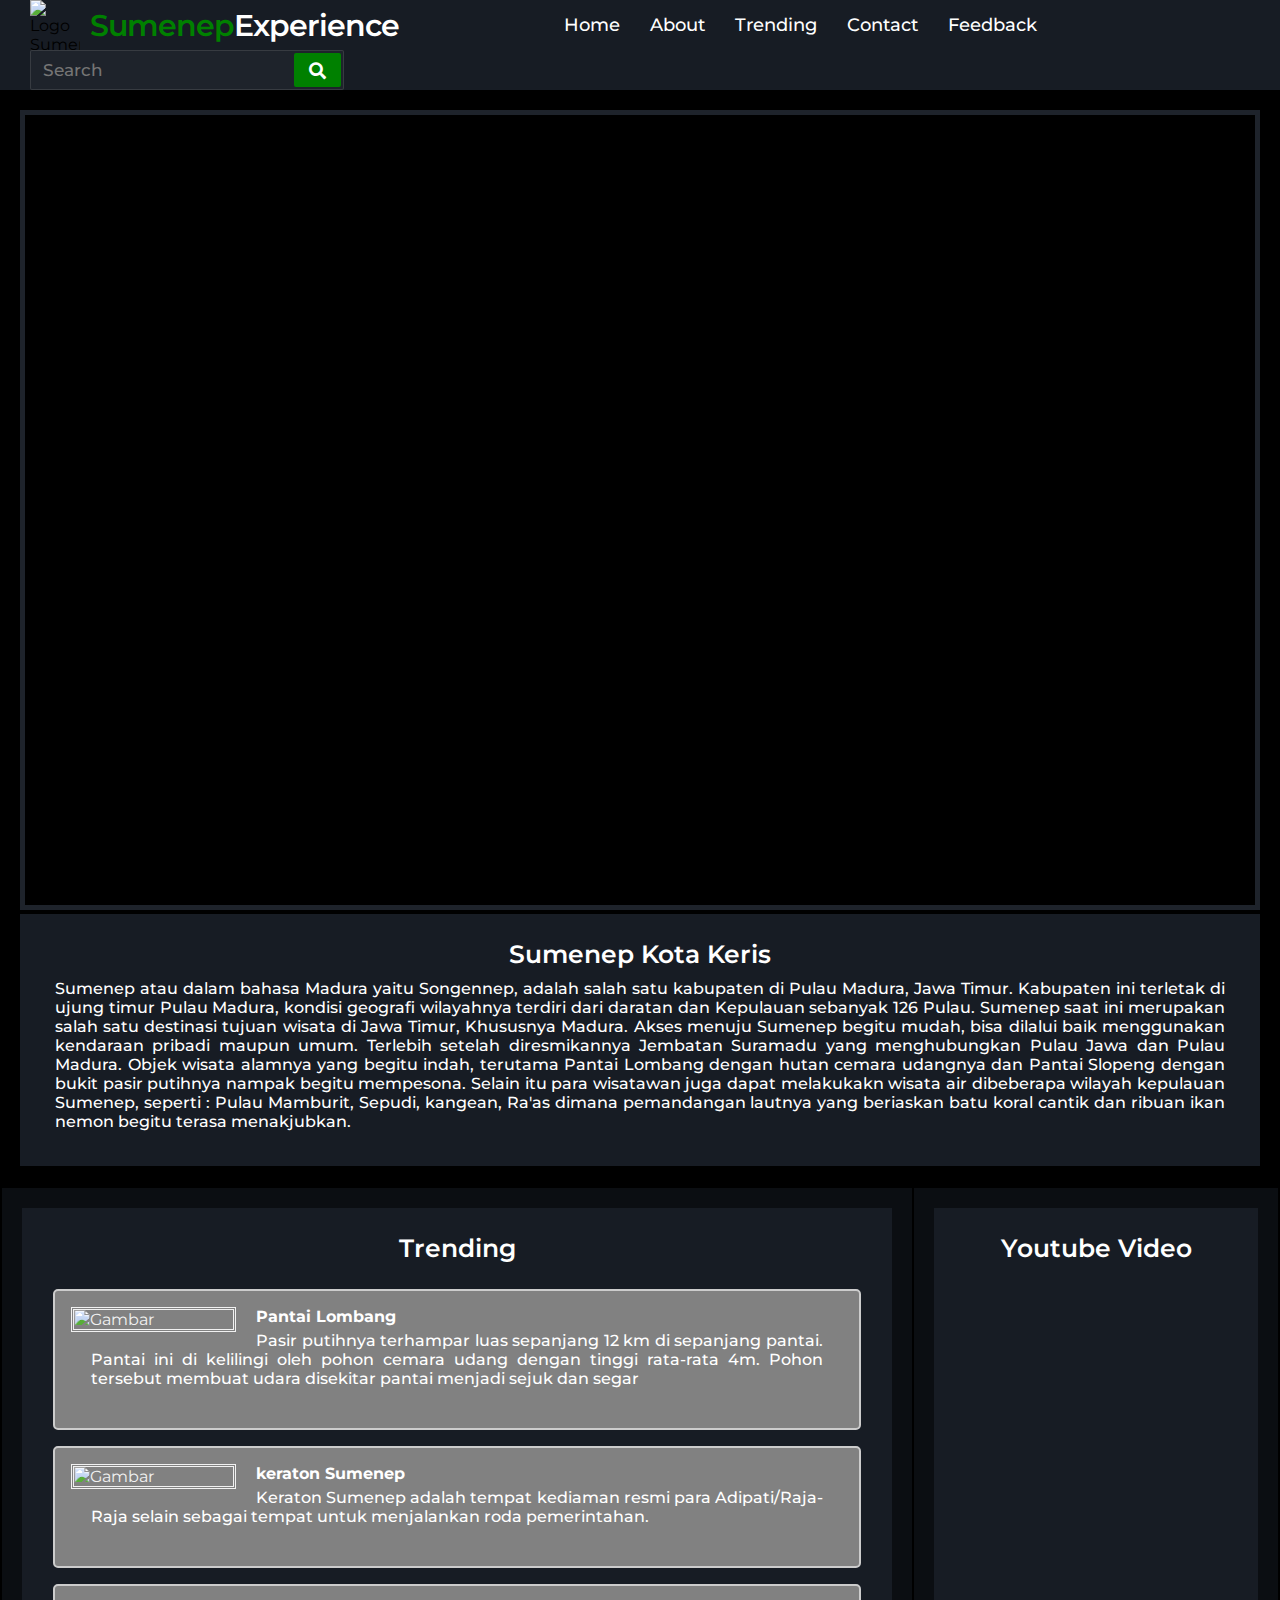
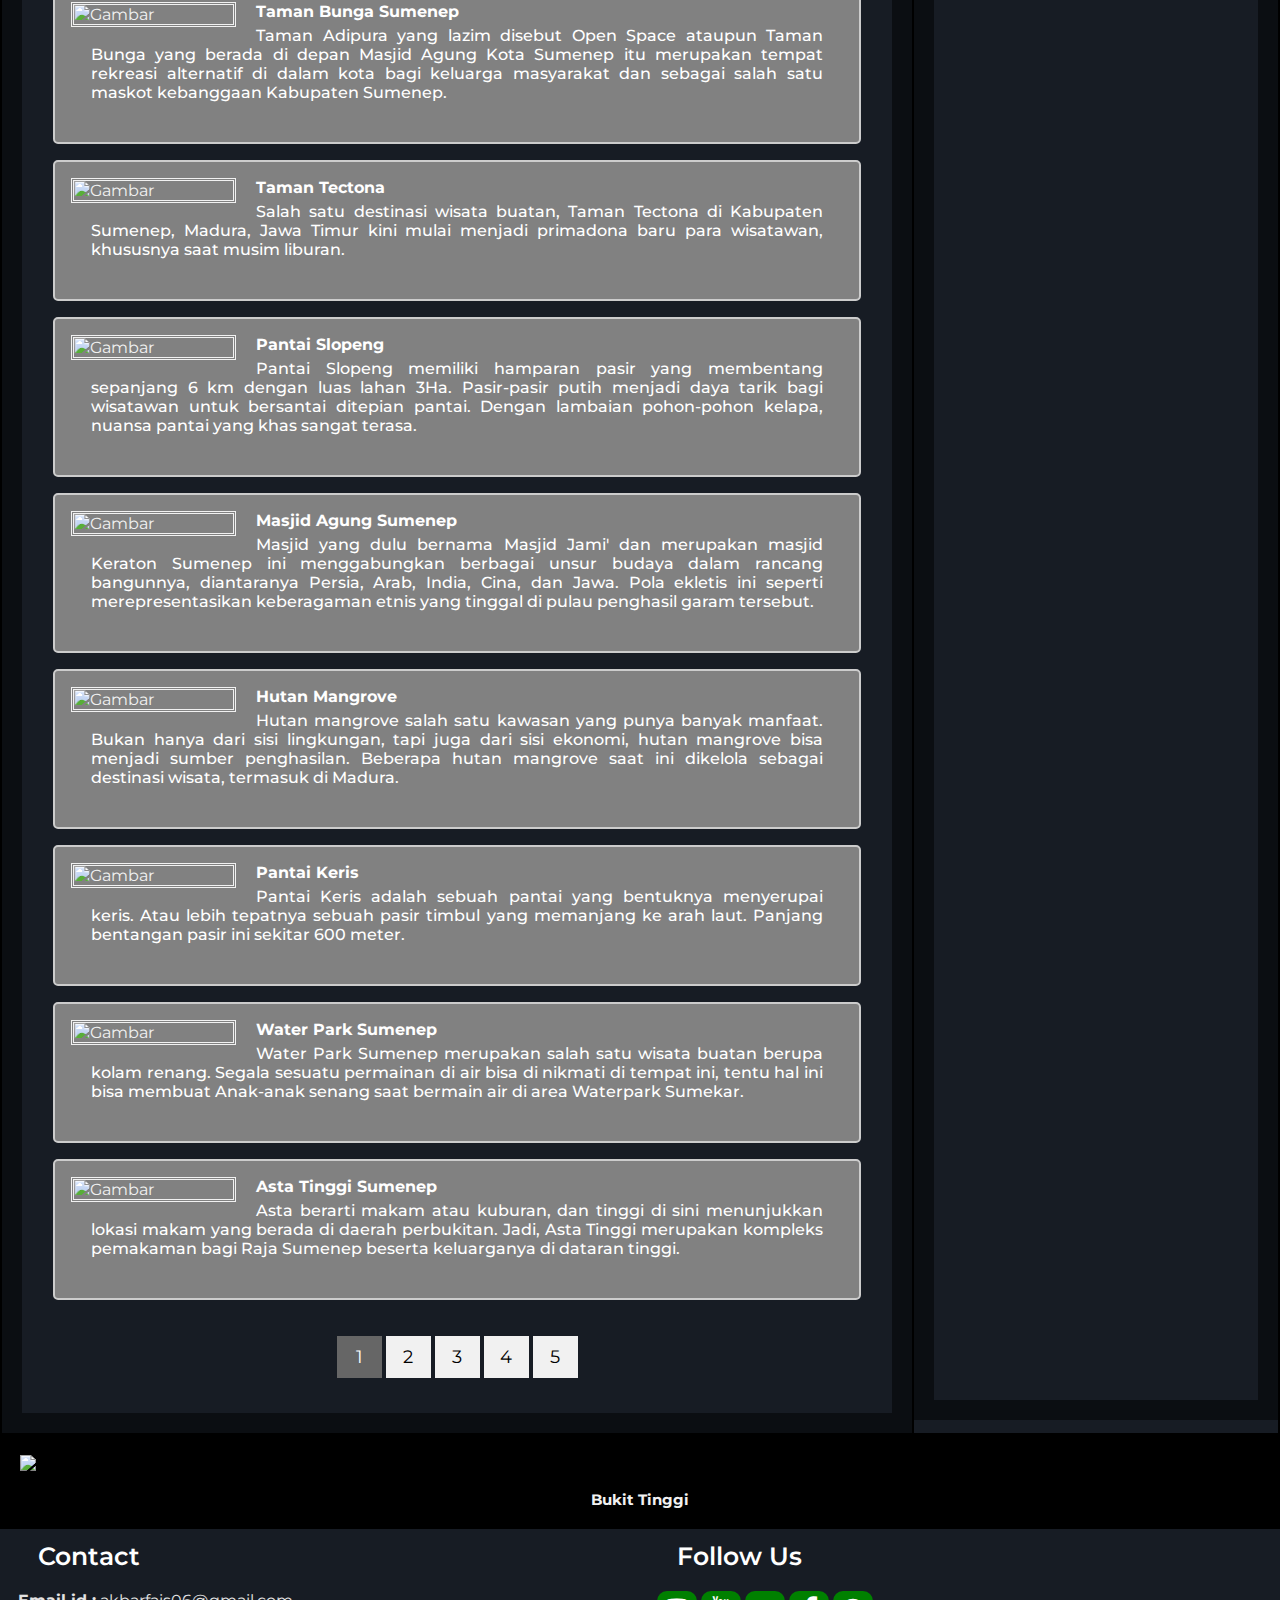
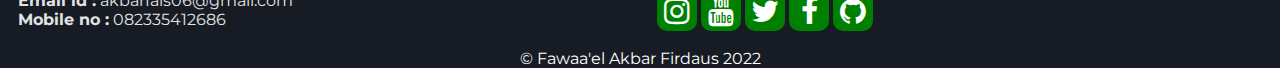
==== index.html @ 26d3dd24 "Add files via upload" ====
<!-- http://localhost/dasarWeb/Project%20UTS/UTS.HTML -->
<!DOCTYPE html>
<html lang="en" dir="ltr">

<head>
    <meta charset="utf-8">
    <title>SumenepExperience</title>
    <script src="UTS.js" defer></script>
    <meta name="viewport" content="width=device-width, initial-scale=1.0">
    <link rel="stylesheet" href="https://cdnjs.cloudflare.com/ajax/libs/font-awesome/5.15.3/css/all.min.css" />
    <link rel="stylesheet" href="https://cdnjs.cloudflare.com/ajax/libs/font-awesome/4.7.0/css/font-awesome.min.css">
    <link rel="icon" type="image/x-icon" href="../Project UTS/IMG/Lambang_Kabupaten_Sumenep.png">
    <link rel="stylesheet" href="StyleUTS.CSS">
</head>

<body>
    <!-- Button To TOP -->
    <img src="../Project UTS/IMG/Lambang_Kabupaten_Sumenep.png" alt="Go To TOP" id="myBtn"
        style="width:90px; background-color: transparent;" onclick="topFunction()">

    <header>
        <!-- Navigasi -->
        <nav>
            <!-- Bagian Logo -->
            <img src="../Project UTS/IMG//Lambang_Kabupaten_Sumenep.png" alt="Logo Sumenep"
                style="width:50px; height:50px; margin-right: 10px;">
            <div class="logo">
                <span style="color:green;">Sumenep</span>Experience
            </div>
            <!-- Navigasi Item -->
            <div class="nav-items">
                <li><a href="./UTS.HTML">Home</a></li>
                <li><a href="#about">About</a></li>
                <li><a href="#Trending">Trending</a></li>
                <li><a href="#contact">Contact</a></li>
                <li><a href="#">Feedback</a></li>
            </div>
            <!-- Search Box -->
            <form action="#">
                <input type="search" class="search-data" placeholder="Search" required>
                <button type="submit" class="fas fa-search">
                    <!-- <img src="../Project UTS/svg/bx-search-alt-2.svg" alt="search"> -->
                </button>
            </form>
        </nav>
    </header>
    <!-- Video -->
    <div class="content" onclick="togglePause()">
        <!-- <video autoplay muted loop id="myVideo">
            <source src="../Project UTS/IMG/Drone Footage Kota Sumenep Madura Jawa Timur 2021.mp4" type="video/mp4">
        </video> -->
        <iframe id="myVideo" src="https://drive.google.com/file/d/1K-GnoX9lJ8APAUfr-ych4YfB23aGnMzX/preview" width="640" height="480" allow="autoplay"></iframe>
        <div class="text" id="about">
            <h1>Sumenep Kota Keris</h1>
            <p>
                Sumenep atau dalam bahasa Madura yaitu Songennep, adalah salah satu kabupaten di Pulau Madura, Jawa
                Timur.
                Kabupaten ini terletak di ujung timur Pulau Madura, kondisi geografi wilayahnya terdiri dari daratan dan
                Kepulauan sebanyak 126 Pulau.
                Sumenep saat ini merupakan salah satu destinasi tujuan wisata di Jawa Timur, Khususnya Madura.
                Akses menuju Sumenep begitu mudah, bisa dilalui baik menggunakan kendaraan pribadi maupun umum.
                Terlebih setelah diresmikannya Jembatan Suramadu yang menghubungkan Pulau Jawa dan Pulau Madura.
                Objek wisata alamnya yang begitu indah, terutama Pantai Lombang dengan hutan cemara udangnya dan Pantai
                Slopeng dengan bukit pasir putihnya nampak begitu mempesona.
                Selain itu para wisatawan juga dapat melakukakn wisata air dibeberapa wilayah kepulauan Sumenep,
                seperti : Pulau Mamburit, Sepudi, kangean, Ra'as dimana pemandangan lautnya yang beriaskan batu koral
                cantik dan ribuan ikan nemon begitu terasa menakjubkan.
            </p>
        </div>
    </div>
    <!-- Content Kiri -->
    <table class="tabel">
        <tr>
            <td class="contentKiri">
                <div class="content">
                    <div class="text" id="Trending">
                        <h1>Trending</h1>
                        <div class="container">
                            <img src="../Project UTS/IMG/lombang.jpg" alt="Gambar" style="width:165px; border:double">
                            <p style="padding-bottom: 5px;">
                                <a href="https://www.kompasiana.com/natilatus22200/62566cc83794d11a587394d3/panorama-keindahan-wisata-pantai-lombang-di-sumenep-madura"
                                    style="text-decoration: none; color: white; font-weight: bold;">
                                    Pantai Lombang
                                </a>
                            </p>
                            <p>Pasir putihnya terhampar luas sepanjang 12 km di sepanjang pantai. Pantai ini di
                                kelilingi oleh pohon cemara udang dengan tinggi rata-rata 4m. Pohon tersebut membuat
                                udara disekitar pantai menjadi sejuk
                                dan segar</p>
                        </div>
                        <div class="container">
                            <img src="../Project UTS/IMG/943798175.jpg" alt="Gambar" style="width:165px; border:double">
                            <p style="padding-bottom: 5px;">
                                <a href="https://p2k.utn.ac.id/en6/1-3069-2966/Keraton-Sumenep_41771_p2k-utn.html"
                                    style="text-decoration: none; color: white; font-weight: bold;">
                                    keraton Sumenep
                                </a>
                            </p>
                            <p>Keraton Sumenep adalah tempat kediaman resmi para Adipati/Raja-Raja selain sebagai tempat
                                untuk menjalankan roda pemerintahan.</p>
                        </div>
                        <div class="container">
                            <img src="../Project UTS/IMG/Tempat-Wisata-Sumenep.jpg" alt="Gambar"
                                style="width:165px; border:double">
                            <p style="padding-bottom: 5px;">
                                <a href="http://sumenepkab.go.id/berita/baca/taman-adipura-kota-sumenep-akan-dipercantik"
                                    style="text-decoration: none; color: white; font-weight: bold;">
                                    Taman Bunga Sumenep
                                </a>
                            </p>
                            <p>Taman Adipura yang lazim disebut Open Space ataupun Taman Bunga yang berada di depan
                                Masjid Agung Kota Sumenep itu merupakan tempat rekreasi alternatif di dalam kota bagi
                                keluarga masyarakat dan sebagai salah satu maskot kebanggaan Kabupaten Sumenep.</p>
                        </div>
                        <div class="container">
                            <img src="../Project UTS/IMG/tektona.jpeg" alt="Gambar" style="width:165px; border:double">
                            <p style="padding-bottom: 5px;">
                                <a href="https://kumparan.com/mediamadura/taman-tectona-kini-jadi-primadona-baru-destinasi-wisata-di-sumenep/1"
                                    style="text-decoration: none; color: white; font-weight: bold;">
                                    Taman Tectona
                                </a>
                            </p>
                            <p>Salah satu destinasi wisata buatan, Taman Tectona di Kabupaten Sumenep, Madura, Jawa
                                Timur kini mulai menjadi primadona baru para wisatawan, khususnya saat musim liburan.
                            </p>
                        </div>
                        <div class="container">
                            <img src="../Project UTS/IMG/Pantai-Slopeng.jpg" alt="Gambar" style="width:165px; border:double">
                            <p style="padding-bottom: 5px;">
                                <a href="https://www.transmadura.com/keindahan-wisata-tua-pantai-slopeng-nuansa-pantai-yang-khas/"
                                    style="text-decoration: none; color: white; font-weight: bold;">
                                    Pantai Slopeng
                                </a>
                            </p>
                            <p>Pantai Slopeng memiliki hamparan pasir yang membentang sepanjang 6 km dengan luas
                                lahan 3Ha. Pasir-pasir putih menjadi daya tarik bagi wisatawan untuk bersantai ditepian
                                pantai. Dengan lambaian pohon-pohon kelapa, nuansa pantai yang khas sangat terasa. </p>
                        </div>
                        <div class="container">
                            <img src="../Project UTS/IMG/masjid.jfif" alt="Gambar" style="width:165px; border:double">
                            <p style="padding-bottom: 5px;">
                                <a href="https://duniamasjid.islamic-center.or.id/727/masjid-agung-keraton-sumenep/"
                                    style="text-decoration: none; color: white; font-weight: bold;">
                                    Masjid Agung Sumenep
                                </a>
                            </p>
                            <p>Masjid yang dulu bernama Masjid Jami' dan merupakan masjid Keraton Sumenep ini
                                menggabungkan berbagai unsur budaya dalam rancang bangunnya, diantaranya Persia, Arab,
                                India, Cina, dan Jawa. Pola ekletis ini seperti merepresentasikan keberagaman etnis yang
                                tinggal di pulau penghasil garam tersebut.</p>
                        </div>
                        <div class="container">
                            <img src="../Project UTS/IMG/mangrove.jpg" alt="Gambar" style="width:165px; border:double">
                            <p style="padding-bottom: 5px;">
                                <a href="https://www.kompasiana.com/grosirkeset.com/62bd3ae5725d2409c62420f3/wisata-mangrove-di-madura"
                                    style="text-decoration: none; color: white; font-weight: bold;">
                                    Hutan Mangrove
                                </a>
                            </p>
                            <p>Hutan mangrove salah satu kawasan yang punya banyak manfaat. Bukan hanya dari sisi
                                lingkungan, tapi juga dari sisi ekonomi, hutan mangrove bisa menjadi sumber penghasilan.
                                Beberapa hutan mangrove saat ini dikelola sebagai destinasi wisata, termasuk di Madura.
                            </p>
                        </div>
                        <div class="container">
                            <img src="../Project UTS/IMG/keris.jpg" alt="Gambar" style="width:165px; border:double">
                            <p style="padding-bottom: 5px;">
                                <a href="https://genpi.id/pantai-keris-di-sumenep/"
                                    style="text-decoration: none; color: white; font-weight: bold;">
                                    Pantai Keris
                                </a>
                            </p>
                            <p>Pantai Keris adalah sebuah pantai yang bentuknya menyerupai keris. Atau lebih tepatnya
                                sebuah pasir timbul yang memanjang ke arah laut. Panjang bentangan pasir ini sekitar 600
                                meter.</p>
                        </div>
                        <div class="container">
                            <img src="../Project UTS/IMG/Water-Park-Sumenep-WPS.png" alt="Gambar"
                                style="width:165px; border:double">
                            <p style="padding-bottom: 5px;">
                                <a href="https://www.blogafhuk.com/harga-tiket-masuk-waterpark-sumekar/"
                                    style="text-decoration: none; color: white; font-weight: bold;">
                                    Water Park Sumenep
                                </a>
                            </p>
                            <p>Water Park Sumenep merupakan salah satu wisata buatan berupa kolam renang.
                                Segala sesuatu permainan di air bisa di nikmati di tempat ini, tentu hal ini bisa
                                membuat Anak-anak senang saat bermain air di area Waterpark Sumekar.</p>
                        </div>
                        <div class="container">
                            <img src="../Project UTS/IMG/IMG20190705142057_600x400.jpg" alt="Gambar"
                                style="width:165px; border:double">
                            <p style="padding-bottom: 5px;">
                                <a href="https://jatim.nu.or.id/jujugan/isyarat-wafatnya-gus-dur-dari-makam-asta-tinggi-sumenep-rdVtF"
                                    style="text-decoration: none; color: white; font-weight: bold;">
                                    Asta Tinggi Sumenep
                                </a>
                            </p>
                            <p>Asta berarti makam atau kuburan, dan tinggi di sini menunjukkan lokasi makam yang berada
                                di daerah perbukitan. Jadi, Asta Tinggi merupakan kompleks pemakaman bagi Raja Sumenep
                                beserta keluarganya di dataran tinggi.</p>
                        </div>
                        <!-- Button 1-5 -->
                        <div id="myDIV" style="text-align: center; padding: 20px;">
                            <button class="btn active">1</button>
                            <button class="btn">2</button>
                            <button class="btn">3</button>
                            <button class="btn">4</button>
                            <button class="btn">5</button>
                        </div>
                    </div>
                </div>
            </td>
            <!-- Content Kanan -->
            <td class="contentKanan">
                <div class="content">
                    <div class="text">
                        <h1>Youtube Video</h1>
                        <iframe width="97%" height="200" style="margin: 5px;"
                            src="https://www.youtube.com/embed/0lAVof1Vh2o" title="INI JUDUL" frameborder="0"
                            allow="accelerometer; autoplay; clipboard-write; encrypted-media; gyroscope; picture-in-picture"
                            allowfullscreen></iframe>
                        <iframe width="97%" height="200" style="margin: 5px;"
                            src="https://www.youtube.com/embed/B_a7oNOjo8g" title="INI JUDUL" frameborder="0"
                            allow="accelerometer; autoplay; clipboard-write; encrypted-media; gyroscope; picture-in-picture"
                            allowfullscreen></iframe>
                        <iframe width="97%" height="200" style="margin: 5px;"
                            src="https://www.youtube.com/embed/sQB01vTZ_BE" title="INI JUDUL" frameborder="0"
                            allow="accelerometer; autoplay; clipboard-write; encrypted-media; gyroscope; picture-in-picture"
                            allowfullscreen></iframe>
                        <iframe width="97%" height="200" style="margin: 5px;"
                            src="https://www.youtube.com/embed/j9vTfwbDo9s" title="INI JUDUL" frameborder="0"
                            allow="accelerometer; autoplay; clipboard-write; encrypted-media; gyroscope; picture-in-picture"
                            allowfullscreen></iframe>
                        <iframe width="97%" height="200" style="margin: 5px;"
                            src="https://www.youtube.com/embed/A9RmiH0Zzfk" title="INI JUDUL" frameborder="0"
                            allow="accelerometer; autoplay; clipboard-write; encrypted-media; gyroscope; picture-in-picture"
                            allowfullscreen></iframe>
                        <iframe width="97%" height="200" style="margin: 5px;"
                            src="https://www.youtube.com/embed/1LVfYsi59NY" title="INI JUDUL" frameborder="0"
                            allow="accelerometer; autoplay; clipboard-write; encrypted-media; gyroscope; picture-in-picture"
                            allowfullscreen></iframe>
                        <iframe width="97%" height="200" style="margin: 5px;"
                            src="https://www.youtube.com/embed/p1URuhunG0Q" title="INI JUDUL" frameborder="0"
                            allow="accelerometer; autoplay; clipboard-write; encrypted-media; gyroscope; picture-in-picture"
                            allowfullscreen></iframe>
                        <iframe width="97%" height="200" style="margin: 5px;"
                            src="https://www.youtube.com/embed/wtQb_C6K3c8" title="INI JUDUL" frameborder="0"
                            allow="accelerometer; autoplay; clipboard-write; encrypted-media; gyroscope; picture-in-picture"
                            allowfullscreen></iframe>
                    </div>
                </div>
            </td>
        </tr>
    </table>

    <!-- Slide Show -->
    <div class="content">
        <div class="Slides fade">
            <img src="../Project UTS/IMG/Bukit tinggi.jpg" style="width:100%">
            <div class="caption">Bukit Tinggi</div>
        </div>

        <div class="Slides fade">
            <img src="../Project UTS/IMG/IMG-20190701-WA0035.jpg" style="width:100%">
            <div class="caption">Goa Soekarno</div>
        </div>

        <div class="Slides fade">
            <img src="../Project UTS/IMG/279222108.jpg" style="width:100%">
            <div class="caption">Pantai Ekasoghi</div>
        </div>

        <div class="Slides fade">
            <img src="../Project UTS/IMG/bukit-panjalin-sumenep-madura.jpg" style="width:100%">
            <div class="caption">Tambang Batu Putih</div>
        </div>
    </div>
    <!-- Footer -->
    <footer id="contact">
        <table class="tabel">
            <tr>
                <td class="tabelChild">
                    <div class="tabelChild">
                        <h1>Contact</h1>
                        <div class="detail">
                            <b>Email id :</b> akbarfais06@gmail.com </br>
                            <b>Mobile no :</b> 082335412686 <br>
                        </div>
                    </div>
                </td>
                <td class="tabelChild">
                    <div class="tabelChild">
                        <h1>Follow Us</h1>
                        <div class="detail">
                            <a href="https://www.instagram.com/fais.akbar13/" class="fa fa-instagram"></a>
                            <a href="https://www.youtube.com/channel/UCcg0dkCmAbEuiPF43uJIvVQ/featured"
                                class="fa fa-youtube"></a>
                            <a href="https://twitter.com/AkbarFais13" class="fa fa-twitter"></a>
                            <a href="https://web.facebook.com/profile.php?id=100011173840317"
                                class="fa fa-facebook"></a>
                            <a href="https://github.com/FaisAkbar" class="fa fa-github"></a>
                        </div>
                </td>
            </tr>
        </table>
        © Fawaa'el Akbar Firdaus 2022
    </footer>
</body>

</html>
---- StyleUTS.CSS ----
/* Header */
@import url("https://fonts.googleapis.com/css?family=Montserrat:400,500,600,700&display=swap");

* {
  margin: 0;
  padding: 0;
  outline: none;
  box-sizing: border-box;
  font-family: "Montserrat", sans-serif;
}

html {
  scroll-behavior: smooth;
}

body {
  background: #000000;
}

/* Navigasi */
nav {
  background: #171c24;
  display: flex;
  flex-wrap: wrap;
  align-items: center;
  justify-content: space-between;
  padding-right: 30px;
  padding-left: 30px;
  height: auto;
  width: 100%;
  min-height: 70px;
}

/* Bagian Logo */
nav .logo {
  color: #fff;
  font-size: 30px;
  font-weight: 600;
  letter-spacing: -1px;
}

/* Navigasi Item */
nav .nav-items {
  display: flex;
  flex: 1;
  padding: 0 0 0 150px;
}

nav .nav-items li {
  list-style: none;
  padding: 0 15px;
}

nav .nav-items li a {
  color: #fff;
  font-size: 18px;
  font-weight: 500;
  text-decoration: none;
}

nav .nav-items li a:hover {
  color: green;
}

/* Search Box */
nav form {
  display: flex;
  height: 40px;
  padding: 2px;
  background: #1e232b;
  border-radius: 2px;
  border: 1px solid rgba(155, 155, 155, 0.2);
}

nav form .search-data {
  width: 100%;
  height: 100%;
  padding: 0 10px;
  color: #fff;
  font-size: 17px;
  border: none;
  font-weight: 500;
  background: none;
}

nav form button {
  padding: 0 15px;
  color: #fff;
  font-size: 17px;
  background: green;
  border: none;
  border-radius: 2px;
  cursor: pointer;
}

nav form button:hover {
  background: rgb(21, 65, 21);
}

/* Video */
#myVideo {
  position: static;
  min-width: 100%;
  min-height: 100%;
  height: 50em;
  width: 100%;
  border: 5px solid #1e232b;
}

.content {
  background: rgba(0, 0, 0, 0.5);
  color: #f1f1f1;
  width: 100%;
  padding: 20px;
}

.text {
  background-color: #171c24;
  padding: 15px;
}

.text h1 {
  color: #fff;
  font-size: 25px;
  font-weight: 600;
  text-align: center;
  padding-top: 10px;
  padding-bottom: 10px;
}

.text p {
  color: #fff;
  font-size: 16px;
  font-weight: 500;
  padding-left: 20px;
  padding-right: 20px;
  text-align: justify;
  padding-bottom: 20px;
}

/* Main Content */
.container {
  border: 2px solid #ccc;
  background-color: rgb(129, 129, 129);
  border-radius: 5px;
  padding: 16px;
  margin: 16px;
}

.container::after {
  content: "";
  clear: both;
  display: table;
}

.container img {
  float: left;
  margin-right: 20px;
}

@media (max-width: 500px) {
  .container {
    text-align: center;
  }

  .container img {
    margin: auto;
    float: none;
    display: block;
  }
}

/* Content */
.contentKiri {
  background-color: rgb(81, 77, 76);
  height: 100%;
  width: 500px;
  vertical-align: top;
  margin-left: 1em;
  color: rgb(228, 227, 227);
  background: #171c24;
}

.contentKanan {
  background-color: rgb(81, 77, 76);
  height: 100%;
  width: 200px;
  vertical-align: top;
  margin-left: 1em;
  color: rgb(228, 227, 227);
  background: #171c24;
}

/* Footer */
footer {
  left: 0;
  bottom: 0;
  width: 100%;
  background-color: #171c24;
  color: white;
  display: flex;
  flex-wrap: wrap;
  justify-content: center;
  align-items: center;
}

footer h1 {
  color: #fff;
  font-size: 25px;
  font-weight: 600;
  padding-top: 10px;
  padding-bottom: 20px;
  padding-left: 20px;
}

.tabelChild {
  background-color: rgb(81, 77, 76);
  width: 350px;
  vertical-align: top;
  margin-left: 1em;
  color: rgb(228, 227, 227);
  background: #171c24;
}

.tabel {
  margin: auto;
  width: 100%;
}

.detail {
  font-size: 1em;
  margin-bottom: 1em;
  margin-right: 20px;
  text-align: justify;
}

/* Follow Us */
.fa {
  padding: 5px;
  font-size: 30px;
  width: 40px;
  text-align: center;
  text-decoration: double;
  border-radius: 10px;
}

.fa:hover {
  opacity: 0.7;
}

.fa-facebook {
  background: green;
  color: rgb(255, 255, 255);
}

.fa-twitter {
  background: green;
  color: rgb(255, 255, 255);
}

.fa-youtube {
  background: green;
  color: rgb(255, 255, 255);
}

.fa-instagram {
  background: green;
  color: rgb(255, 255, 255);
}

.fa-github {
  background: green;
  color: rgb(255, 255, 255);
}

/* Button To TOP */
#myBtn {
  display: none;
  position: fixed;
  bottom: 20px;
  right: 30px;
  z-index: 99;
  font-size: 18px;
  color: white;
  cursor: pointer;
  padding: 15px;
  width: 45px;
}

#myBtn:hover {
  background-color: #555;
}

/* Style the buttons */
.btn {
  border: none;
  outline: none;
  padding: 10px 16px;
  background-color: #f1f1f1;
  cursor: pointer;
  font-size: 18px;
  width: 45px;
}

/* Style the active class, and buttons on mouse-over */
.active,
.btn:hover {
  background-color: #666;
  color: white;
}

/* Caption text */
.caption {
  color: #f2f2f2;
  font-size: 15px;
  font-weight: bold;
  padding-top: 15px;
  position: static;
  width: auto;
  text-align: center;
}

/* Fading animation */
.fade {
  animation-name: fade;
  animation-duration: 1.5s;
}

@keyframes fade {
  from {
    opacity: .4
  }

  to {
    opacity: 1
  }
}
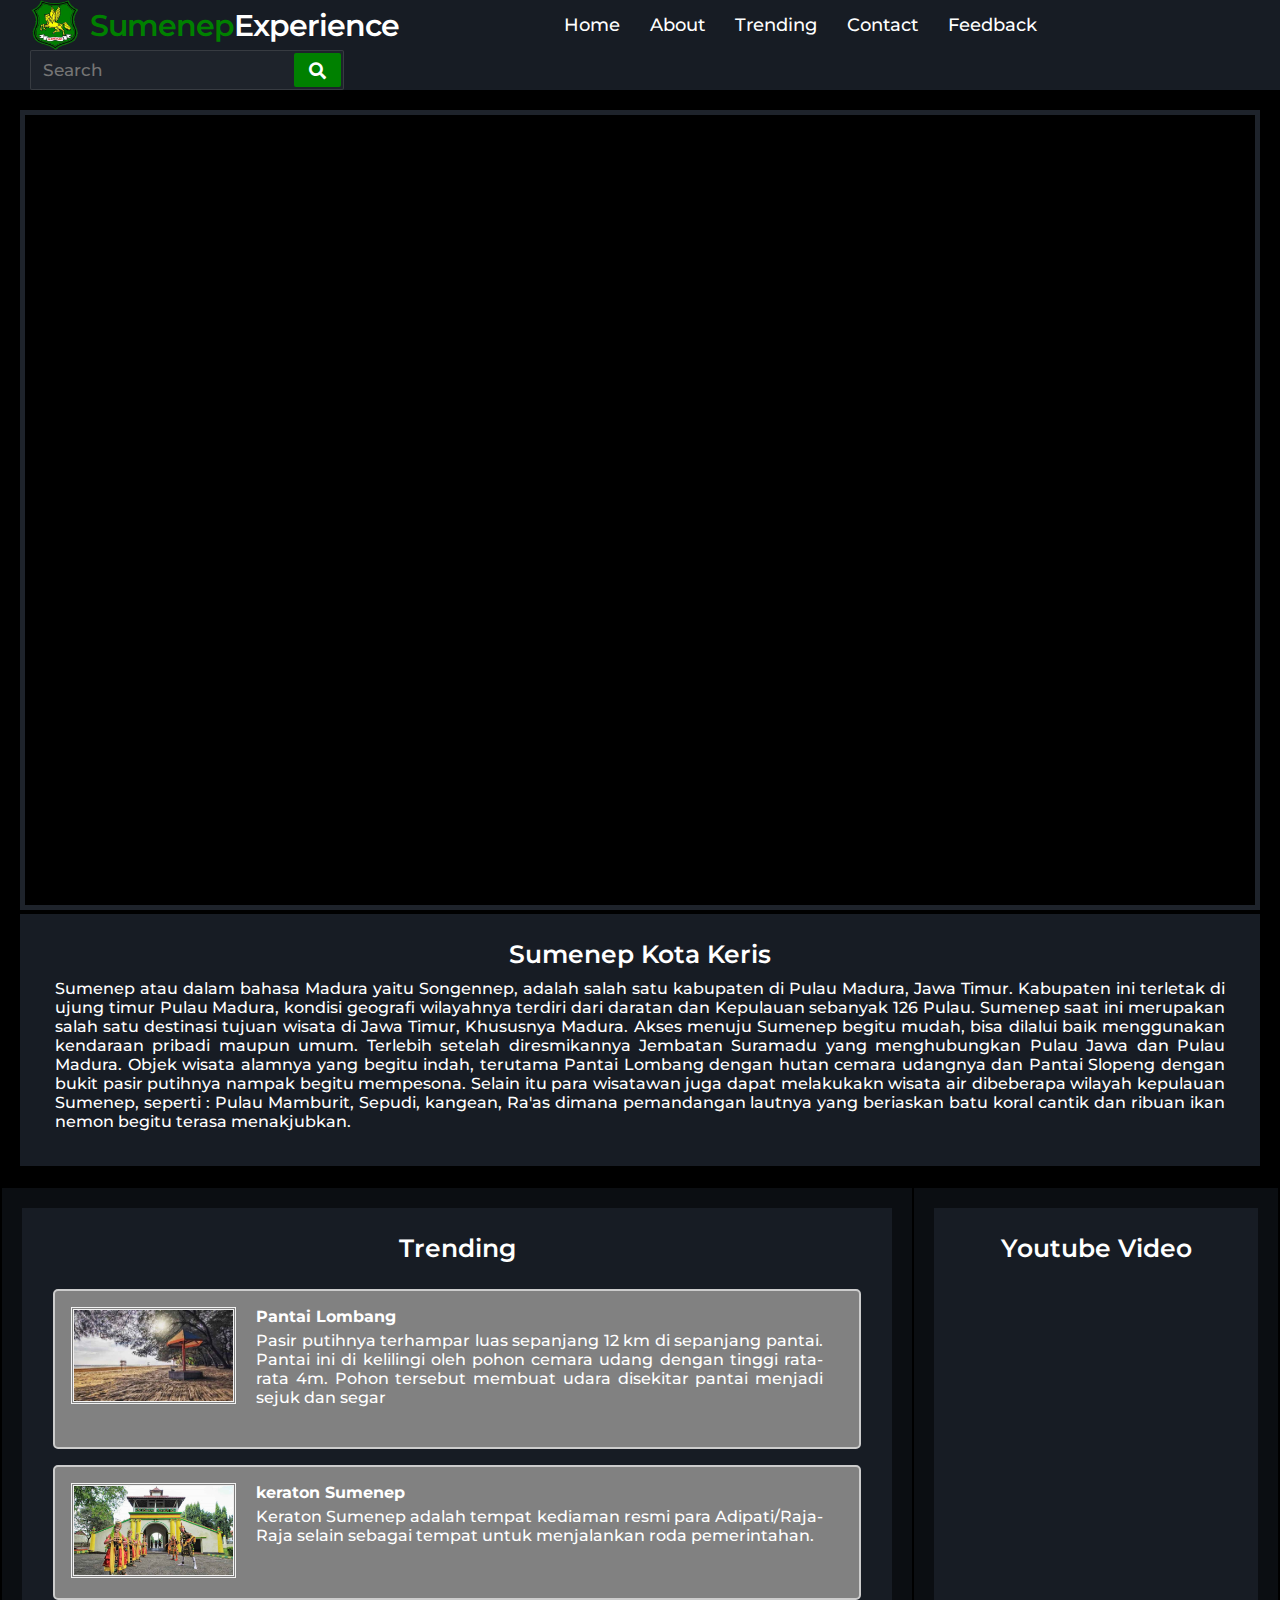
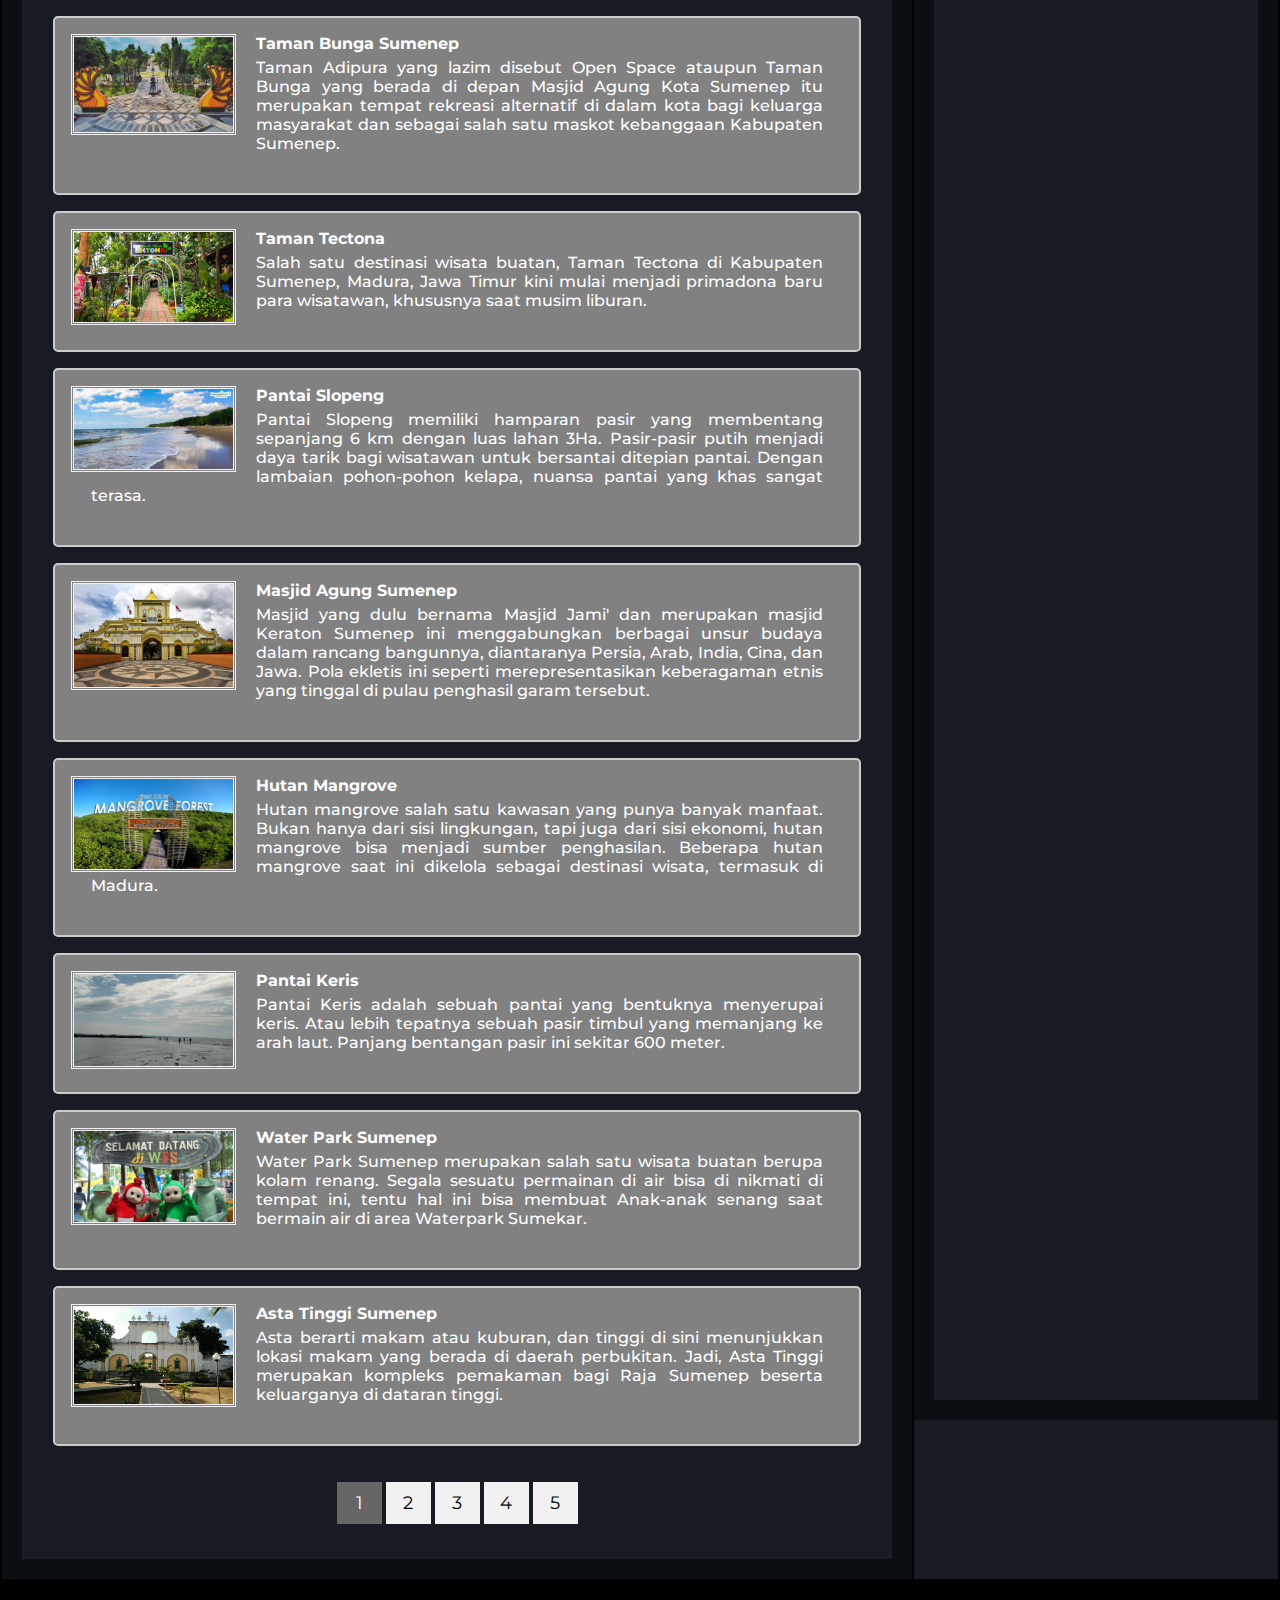
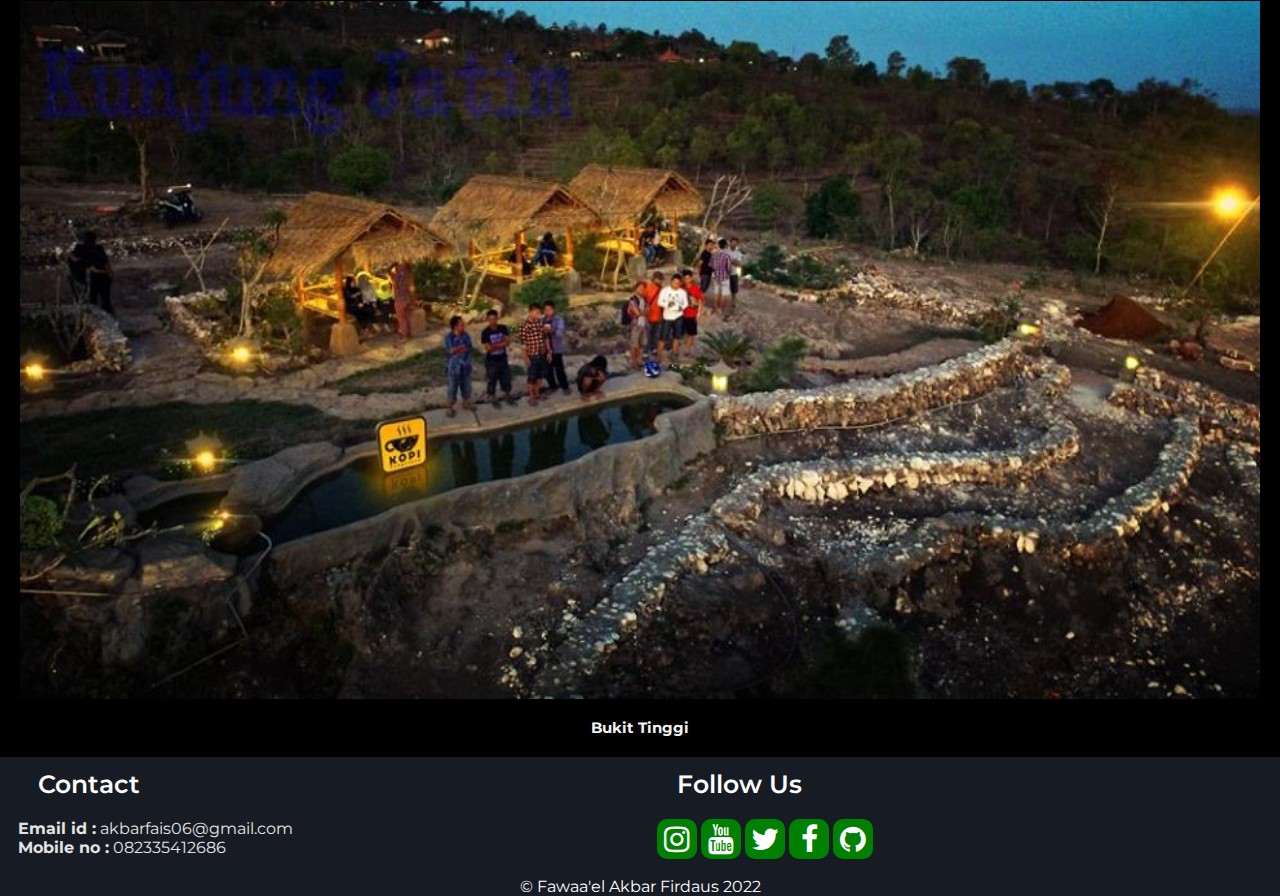
==== commit a2faa733: "Add files via upload" ====
--- a/index.html
+++ b/index.html
@@ -9,20 +9,20 @@
     <meta name="viewport" content="width=device-width, initial-scale=1.0">
     <link rel="stylesheet" href="https://cdnjs.cloudflare.com/ajax/libs/font-awesome/5.15.3/css/all.min.css" />
     <link rel="stylesheet" href="https://cdnjs.cloudflare.com/ajax/libs/font-awesome/4.7.0/css/font-awesome.min.css">
-    <link rel="icon" type="image/x-icon" href="../Project UTS/IMG/Lambang_Kabupaten_Sumenep.png">
+    <link rel="icon" type="image/x-icon" href="./IMG/Lambang_Kabupaten_Sumenep.png">
     <link rel="stylesheet" href="StyleUTS.CSS">
 </head>
 
 <body>
     <!-- Button To TOP -->
-    <img src="../Project UTS/IMG/Lambang_Kabupaten_Sumenep.png" alt="Go To TOP" id="myBtn"
+    <img src="./IMG/Lambang_Kabupaten_Sumenep.png" alt="Go To TOP" id="myBtn"
         style="width:90px; background-color: transparent;" onclick="topFunction()">
 
     <header>
         <!-- Navigasi -->
         <nav>
             <!-- Bagian Logo -->
-            <img src="../Project UTS/IMG//Lambang_Kabupaten_Sumenep.png" alt="Logo Sumenep"
+            <img src="./IMG/Lambang_Kabupaten_Sumenep.png" alt="Logo Sumenep"
                 style="width:50px; height:50px; margin-right: 10px;">
             <div class="logo">
                 <span style="color:green;">Sumenep</span>Experience
@@ -39,7 +39,7 @@
             <form action="#">
                 <input type="search" class="search-data" placeholder="Search" required>
                 <button type="submit" class="fas fa-search">
-                    <!-- <img src="../Project UTS/svg/bx-search-alt-2.svg" alt="search"> -->
+                    <!-- <img src="./svg/bx-search-alt-2.svg" alt="search"> -->
                 </button>
             </form>
         </nav>
@@ -47,7 +47,7 @@
     <!-- Video -->
     <div class="content" onclick="togglePause()">
         <!-- <video autoplay muted loop id="myVideo">
-            <source src="../Project UTS/IMG/Drone Footage Kota Sumenep Madura Jawa Timur 2021.mp4" type="video/mp4">
+            <source src="./IMG/Drone Footage Kota Sumenep Madura Jawa Timur 2021.mp4" type="video/mp4">
         </video> -->
         <iframe id="myVideo" src="https://drive.google.com/file/d/1K-GnoX9lJ8APAUfr-ych4YfB23aGnMzX/preview" width="640" height="480" allow="autoplay"></iframe>
         <div class="text" id="about">
@@ -76,7 +76,7 @@
                     <div class="text" id="Trending">
                         <h1>Trending</h1>
                         <div class="container">
-                            <img src="../Project UTS/IMG/lombang.jpg" alt="Gambar" style="width:165px; border:double">
+                            <img src="./IMG/lombang.jpg" alt="Gambar" style="width:165px; border:double">
                             <p style="padding-bottom: 5px;">
                                 <a href="https://www.kompasiana.com/natilatus22200/62566cc83794d11a587394d3/panorama-keindahan-wisata-pantai-lombang-di-sumenep-madura"
                                     style="text-decoration: none; color: white; font-weight: bold;">
@@ -89,7 +89,7 @@
                                 dan segar</p>
                         </div>
                         <div class="container">
-                            <img src="../Project UTS/IMG/943798175.jpg" alt="Gambar" style="width:165px; border:double">
+                            <img src="./IMG/943798175.jpg" alt="Gambar" style="width:165px; border:double">
                             <p style="padding-bottom: 5px;">
                                 <a href="https://p2k.utn.ac.id/en6/1-3069-2966/Keraton-Sumenep_41771_p2k-utn.html"
                                     style="text-decoration: none; color: white; font-weight: bold;">
@@ -100,7 +100,7 @@
                                 untuk menjalankan roda pemerintahan.</p>
                         </div>
                         <div class="container">
-                            <img src="../Project UTS/IMG/Tempat-Wisata-Sumenep.jpg" alt="Gambar"
+                            <img src="./IMG/Tempat-Wisata-Sumenep.jpg" alt="Gambar"
                                 style="width:165px; border:double">
                             <p style="padding-bottom: 5px;">
                                 <a href="http://sumenepkab.go.id/berita/baca/taman-adipura-kota-sumenep-akan-dipercantik"
@@ -113,7 +113,7 @@
                                 keluarga masyarakat dan sebagai salah satu maskot kebanggaan Kabupaten Sumenep.</p>
                         </div>
                         <div class="container">
-                            <img src="../Project UTS/IMG/tektona.jpeg" alt="Gambar" style="width:165px; border:double">
+                            <img src="./IMG/tektona.jpeg" alt="Gambar" style="width:165px; border:double">
                             <p style="padding-bottom: 5px;">
                                 <a href="https://kumparan.com/mediamadura/taman-tectona-kini-jadi-primadona-baru-destinasi-wisata-di-sumenep/1"
                                     style="text-decoration: none; color: white; font-weight: bold;">
@@ -125,7 +125,7 @@
                             </p>
                         </div>
                         <div class="container">
-                            <img src="../Project UTS/IMG/Pantai-Slopeng.jpg" alt="Gambar" style="width:165px; border:double">
+                            <img src="./IMG/Pantai-Slopeng.jpg" alt="Gambar" style="width:165px; border:double">
                             <p style="padding-bottom: 5px;">
                                 <a href="https://www.transmadura.com/keindahan-wisata-tua-pantai-slopeng-nuansa-pantai-yang-khas/"
                                     style="text-decoration: none; color: white; font-weight: bold;">
@@ -137,7 +137,7 @@
                                 pantai. Dengan lambaian pohon-pohon kelapa, nuansa pantai yang khas sangat terasa. </p>
                         </div>
                         <div class="container">
-                            <img src="../Project UTS/IMG/masjid.jfif" alt="Gambar" style="width:165px; border:double">
+                            <img src="./IMG/masjid.jfif" alt="Gambar" style="width:165px; border:double">
                             <p style="padding-bottom: 5px;">
                                 <a href="https://duniamasjid.islamic-center.or.id/727/masjid-agung-keraton-sumenep/"
                                     style="text-decoration: none; color: white; font-weight: bold;">
@@ -150,7 +150,7 @@
                                 tinggal di pulau penghasil garam tersebut.</p>
                         </div>
                         <div class="container">
-                            <img src="../Project UTS/IMG/mangrove.jpg" alt="Gambar" style="width:165px; border:double">
+                            <img src="./IMG/mangrove.jpg" alt="Gambar" style="width:165px; border:double">
                             <p style="padding-bottom: 5px;">
                                 <a href="https://www.kompasiana.com/grosirkeset.com/62bd3ae5725d2409c62420f3/wisata-mangrove-di-madura"
                                     style="text-decoration: none; color: white; font-weight: bold;">
@@ -163,7 +163,7 @@
                             </p>
                         </div>
                         <div class="container">
-                            <img src="../Project UTS/IMG/keris.jpg" alt="Gambar" style="width:165px; border:double">
+                            <img src="./IMG/keris.jpg" alt="Gambar" style="width:165px; border:double">
                             <p style="padding-bottom: 5px;">
                                 <a href="https://genpi.id/pantai-keris-di-sumenep/"
                                     style="text-decoration: none; color: white; font-weight: bold;">
@@ -175,7 +175,7 @@
                                 meter.</p>
                         </div>
                         <div class="container">
-                            <img src="../Project UTS/IMG/Water-Park-Sumenep-WPS.png" alt="Gambar"
+                            <img src="./IMG/Water-Park-Sumenep-WPS.png" alt="Gambar"
                                 style="width:165px; border:double">
                             <p style="padding-bottom: 5px;">
                                 <a href="https://www.blogafhuk.com/harga-tiket-masuk-waterpark-sumekar/"
@@ -188,7 +188,7 @@
                                 membuat Anak-anak senang saat bermain air di area Waterpark Sumekar.</p>
                         </div>
                         <div class="container">
-                            <img src="../Project UTS/IMG/IMG20190705142057_600x400.jpg" alt="Gambar"
+                            <img src="./IMG/IMG20190705142057_600x400.jpg" alt="Gambar"
                                 style="width:165px; border:double">
                             <p style="padding-bottom: 5px;">
                                 <a href="https://jatim.nu.or.id/jujugan/isyarat-wafatnya-gus-dur-dari-makam-asta-tinggi-sumenep-rdVtF"
@@ -257,22 +257,22 @@
     <!-- Slide Show -->
     <div class="content">
         <div class="Slides fade">
-            <img src="../Project UTS/IMG/Bukit tinggi.jpg" style="width:100%">
+            <img src="./IMG/Bukit tinggi.jpg" style="width:100%">
             <div class="caption">Bukit Tinggi</div>
         </div>
 
         <div class="Slides fade">
-            <img src="../Project UTS/IMG/IMG-20190701-WA0035.jpg" style="width:100%">
+            <img src="./IMG/IMG-20190701-WA0035.jpg" style="width:100%">
             <div class="caption">Goa Soekarno</div>
         </div>
 
         <div class="Slides fade">
-            <img src="../Project UTS/IMG/279222108.jpg" style="width:100%">
+            <img src="./IMG/279222108.jpg" style="width:100%">
             <div class="caption">Pantai Ekasoghi</div>
         </div>
 
         <div class="Slides fade">
-            <img src="../Project UTS/IMG/bukit-panjalin-sumenep-madura.jpg" style="width:100%">
+            <img src="./IMG/bukit-panjalin-sumenep-madura.jpg" style="width:100%">
             <div class="caption">Tambang Batu Putih</div>
         </div>
     </div>
